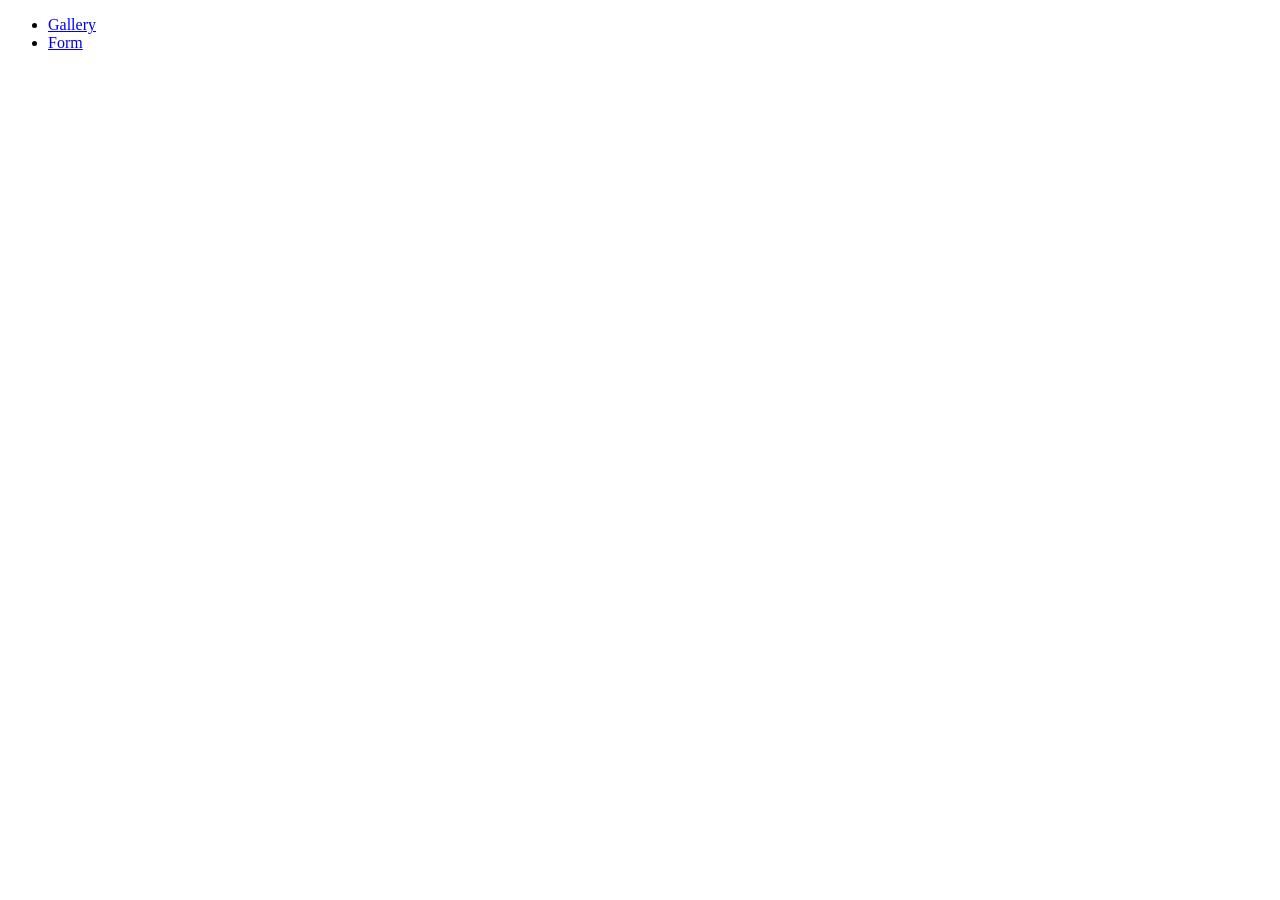
==== index.html @ 05111824 "Deploying to gh-pages from @ kateryna-motylova/goit-js-hw-10@079c5c20b2d54fead45000aba2c305a175ec9d6" ====
<!DOCTYPE html>
<html lang="en">
  <head>
    <meta charset="UTF-8" />
    <link rel="icon" type="image/svg+xml" href="/goit-js-hw-09/favicon.svg" />
    <meta name="viewport" content="width=device-width, initial-scale=1.0" />
    <title>Vanilla App Template</title>
    <link rel="stylesheet" crossorigin href="/goit-js-hw-09/assets/styles-C2MLP_g7.css">
  </head>
  <body>
    
  <header class="header">
    <div class="container">
      <nav class="nav">
        <ul class="nav-list">
          <li class="nav-item">
            <a class="nav-link" href="./1-gallery.html">Gallery</a>
          </li>
          <li class="nav-item">
            <a class="nav-link" href="./2-form.html">Form</a>
          </li>
        </ul>
      </nav>
    </div>
  </header>
    <main></main>

  </body>
</html>
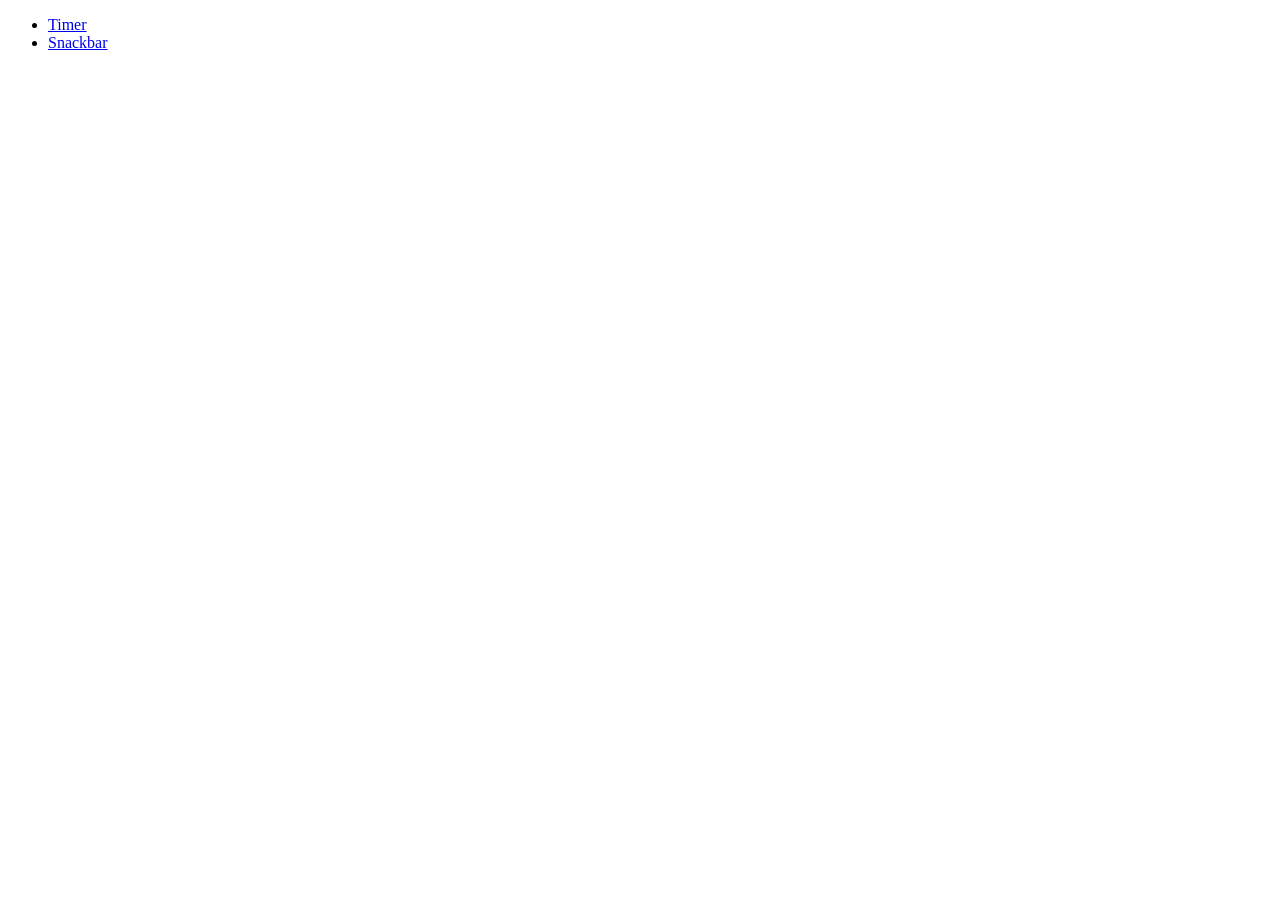
==== commit 752341b3: "Deploying to gh-pages from @ kateryna-motylova/goit-js-hw-10@204f0db1c5cdd7a0c096ef609f964a4a0ede9e5" ====
--- a/index.html
+++ b/index.html
@@ -2,28 +2,25 @@
 <html lang="en">
   <head>
     <meta charset="UTF-8" />
-    <link rel="icon" type="image/svg+xml" href="/goit-js-hw-09/favicon.svg" />
     <meta name="viewport" content="width=device-width, initial-scale=1.0" />
-    <title>Vanilla App Template</title>
-    <link rel="stylesheet" crossorigin href="/goit-js-hw-09/assets/styles-C2MLP_g7.css">
+    <title>GoIT-js-hw-10</title>
+    <link rel="stylesheet" crossorigin href="/goit-js-hw-10/assets/styles-DZdznJLr.css">
   </head>
-  <body>
-    
+  <body>  
   <header class="header">
     <div class="container">
       <nav class="nav">
         <ul class="nav-list">
           <li class="nav-item">
-            <a class="nav-link" href="./1-gallery.html">Gallery</a>
+            <a class="nav-link" href="./1-timer.html">Timer</a>
           </li>
           <li class="nav-item">
-            <a class="nav-link" href="./2-form.html">Form</a>
+            <a class="nav-link" href="./2-snackbar.html">Snackbar</a>
           </li>
         </ul>
       </nav>
     </div>
   </header>
     <main></main>
-
   </body>
 </html>
